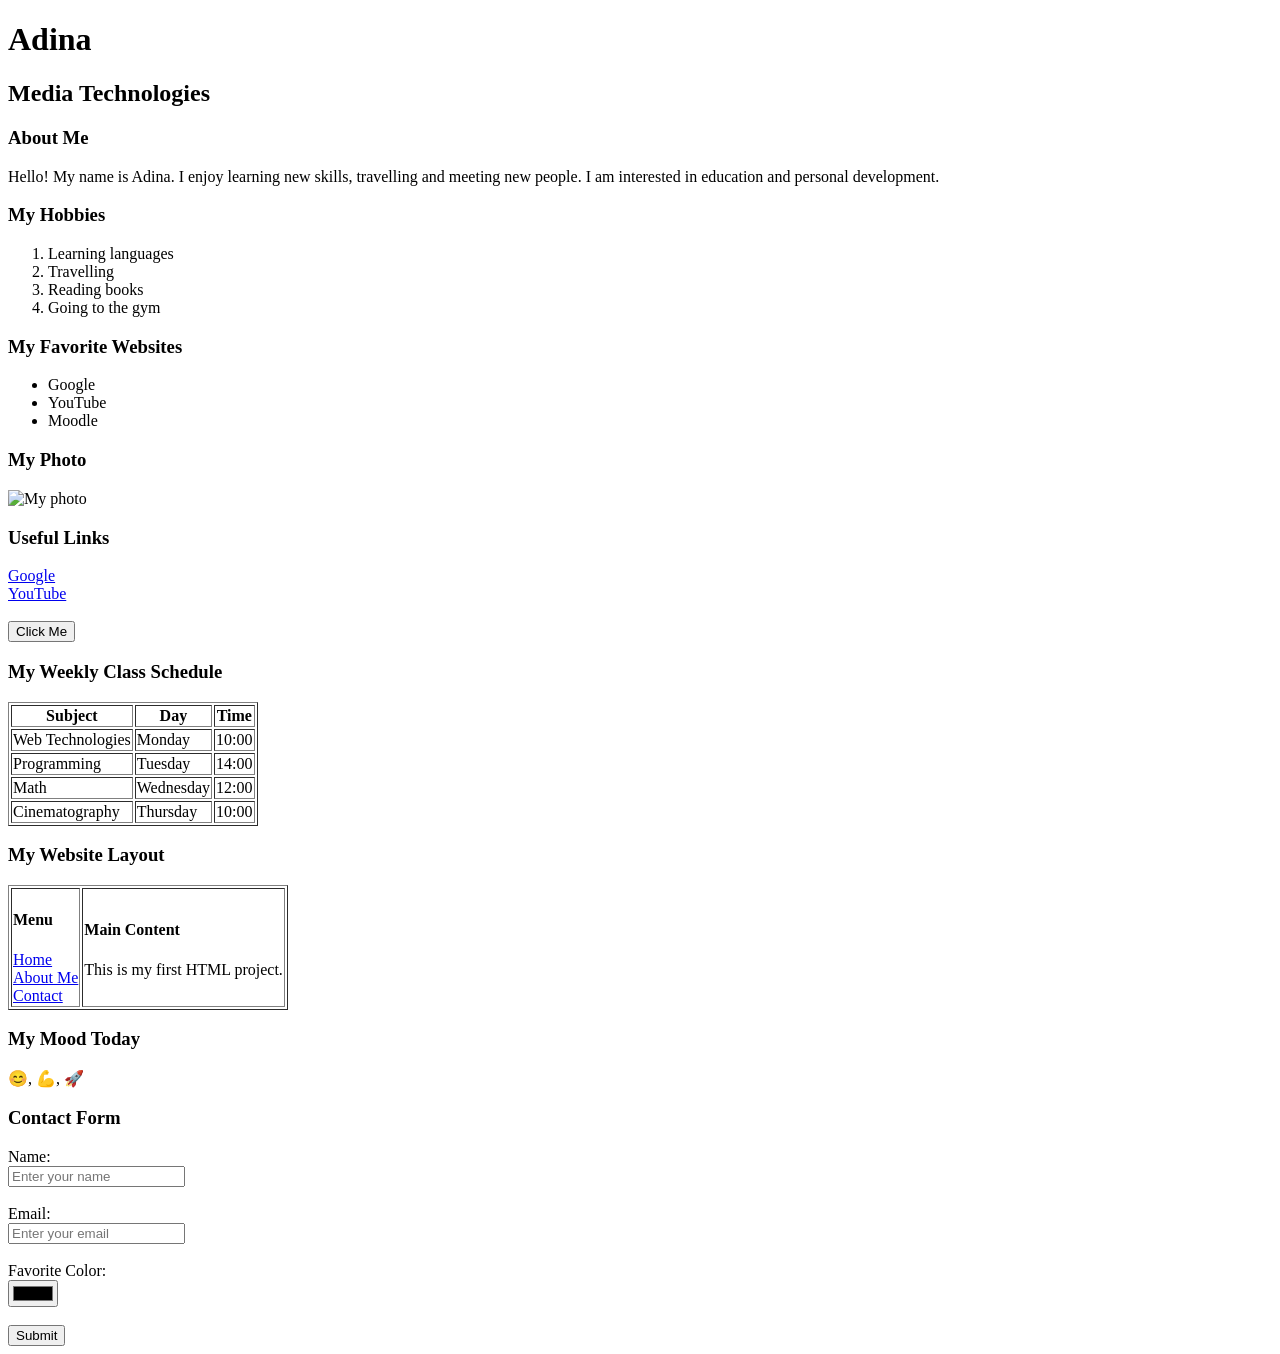
==== asik1/index.html @ bc2377dd "My first website" ====
<!DOCTYPE html>
<html>
<head>
    <title>My First Webpage</title>
</head>

<body>

    <h1>Adina</h1>
    <h2>Media Technologies</h2>
    <h3>About Me</h3>

    <p>
        Hello! My name is Adina. 
        I enjoy learning new skills, travelling and meeting new people.
        I am interested in education and personal development.
    </p>

    <h3>My Hobbies</h3>

    <ol>
        <li>Learning languages</li>
        <li>Travelling</li>
        <li>Reading books</li>
        <li>Going to the gym</li>
    </ol>

    <h3>My Favorite Websites</h3>

    <ul>
        <li>Google</li>
        <li>YouTube</li>
        <li>Moodle</li>
    </ul>



    <h3>My Photo</h3>

    <img src="C:\Users\abekb\Downloads\photo_5262485366525075343_y.jpg" alt="My photo" width="300">

    <h3>Useful Links</h3>

    <a href="https://www.google.com" target="_blank">
        Google
    </a>

    <br>

    <a href="https://www.youtube.com" target="_blank">
        YouTube
    </a>


    

    <br><br>

    <button>Click Me</button>




    <h3>My Weekly Class Schedule</h3>

    <table border="1">

        <tr>
            <th>Subject</th>
            <th>Day</th>
            <th>Time</th>
        </tr>

        <tr>
            <td>Web Technologies</td>
            <td>Monday</td>
            <td>10:00</td>
        </tr>

        <tr>
            <td>Programming</td>
            <td>Tuesday</td>
            <td>14:00</td>
        </tr>

        <tr>
            <td>Math</td>
            <td>Wednesday</td>
            <td>12:00</td>
        </tr>

        <tr>
            <td>Cinematography</td>
            <td>Thursday</td>
            <td>10:00</td>
        </tr>

    </table>




    <h3>My Website Layout</h3>

    <table border="1">

        <tr>
            <td>
                <h4>Menu</h4>

                <a href="#">Home</a>
                <br>
                <a href="#">About Me</a>
                <br>
                <a href="#">Contact</a>
            </td>

            <td>
                <h4>Main Content</h4>

                <p>
                    This is my first HTML project.
                </p>
            </td>
        </tr>

    </table>

    <h3>My Mood Today</h3>

    <p>
        😊, 💪, 🚀
    
    </p>


    <h3>Contact Form</h3>

    <form>

        <label>Name:</label>
        <br>

        <input type="text" placeholder="Enter your name">

        <br><br>

        <label>Email:</label>
        <br>

        <input type="email" placeholder="Enter your email">

        <br><br>

        <label>Favorite Color:</label>
        <br>

        <input type="color">

        <br><br>

        <button type="submit">Submit</button>

    </form>

</body>
</html>
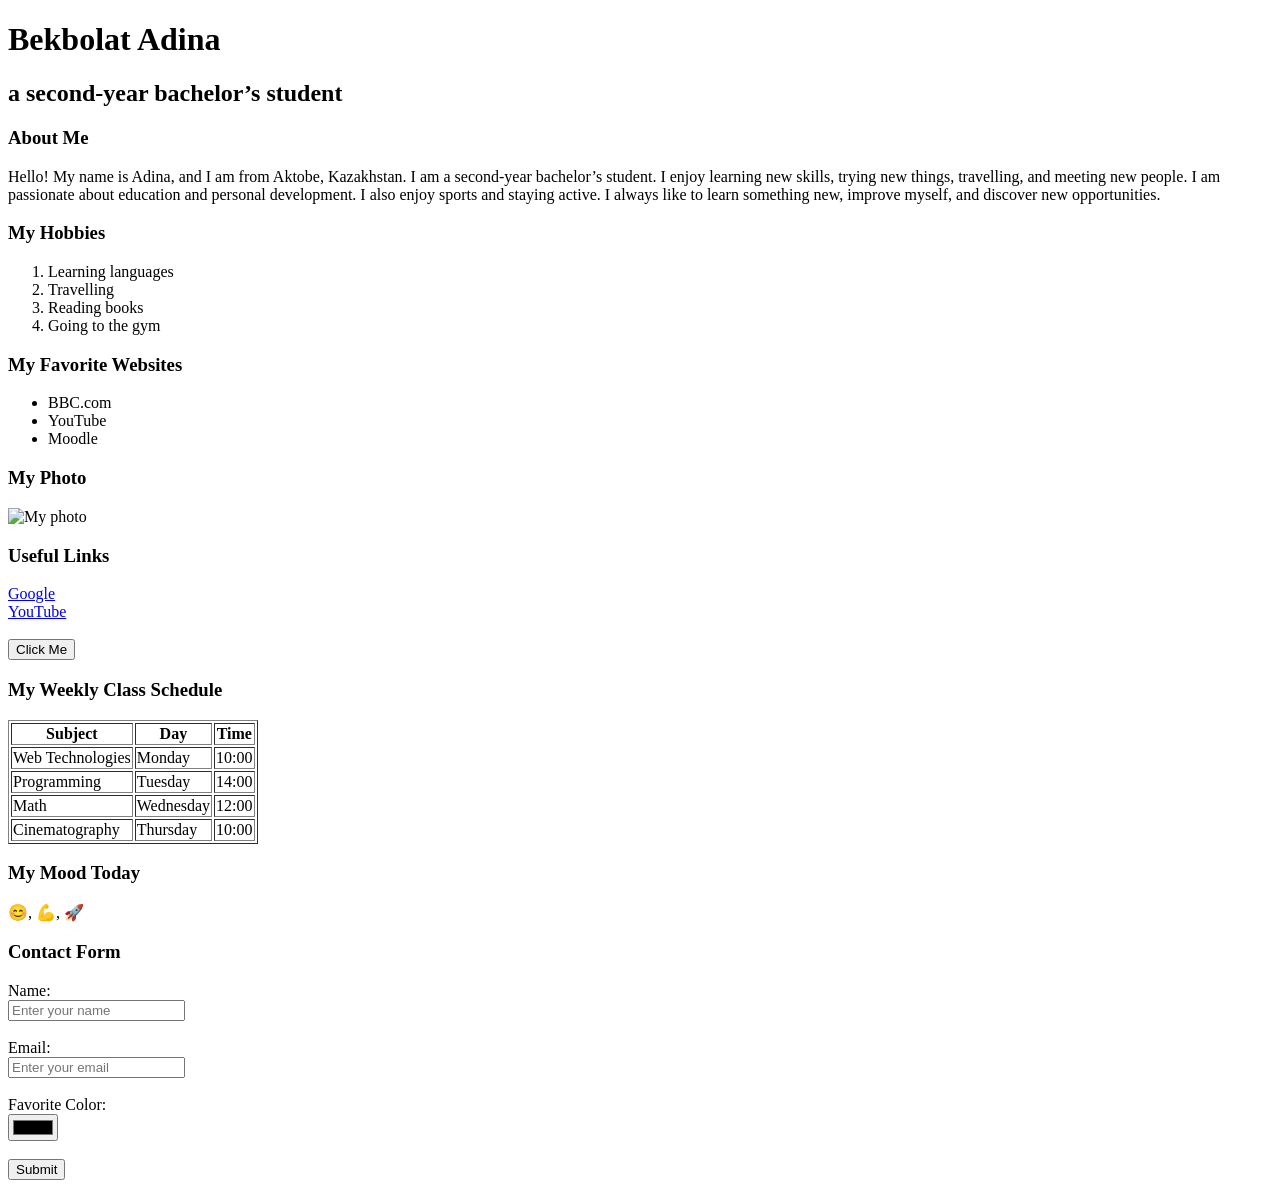
==== commit b1aaa7e7: "Update webpage" ====
--- a/asik1/index.html
+++ b/asik1/index.html
@@ -6,14 +6,16 @@
 
 <body>
 
-    <h1>Adina</h1>
-    <h2>Media Technologies</h2>
+    <h1>Bekbolat Adina</h1>
+    <h2>a second-year bachelor’s student</h2>
     <h3>About Me</h3>
 
     <p>
-        Hello! My name is Adina. 
-        I enjoy learning new skills, travelling and meeting new people.
-        I am interested in education and personal development.
+        Hello! My name is Adina, and I am from Aktobe, Kazakhstan.
+
+I am a second-year bachelor’s student. I enjoy learning new skills, trying new things, travelling, and meeting new people.
+
+I am passionate about education and personal development. I also enjoy sports and staying active. I always like to learn something new, improve myself, and discover new opportunities.
     </p>
 
     <h3>My Hobbies</h3>
@@ -28,7 +30,7 @@
     <h3>My Favorite Websites</h3>
 
     <ul>
-        <li>Google</li>
+        <li>BBC.com</li>
         <li>YouTube</li>
         <li>Moodle</li>
     </ul>
@@ -98,34 +100,6 @@
     </table>
 
 
-
-
-    <h3>My Website Layout</h3>
-
-    <table border="1">
-
-        <tr>
-            <td>
-                <h4>Menu</h4>
-
-                <a href="#">Home</a>
-                <br>
-                <a href="#">About Me</a>
-                <br>
-                <a href="#">Contact</a>
-            </td>
-
-            <td>
-                <h4>Main Content</h4>
-
-                <p>
-                    This is my first HTML project.
-                </p>
-            </td>
-        </tr>
-
-    </table>
-
     <h3>My Mood Today</h3>
 
     <p>
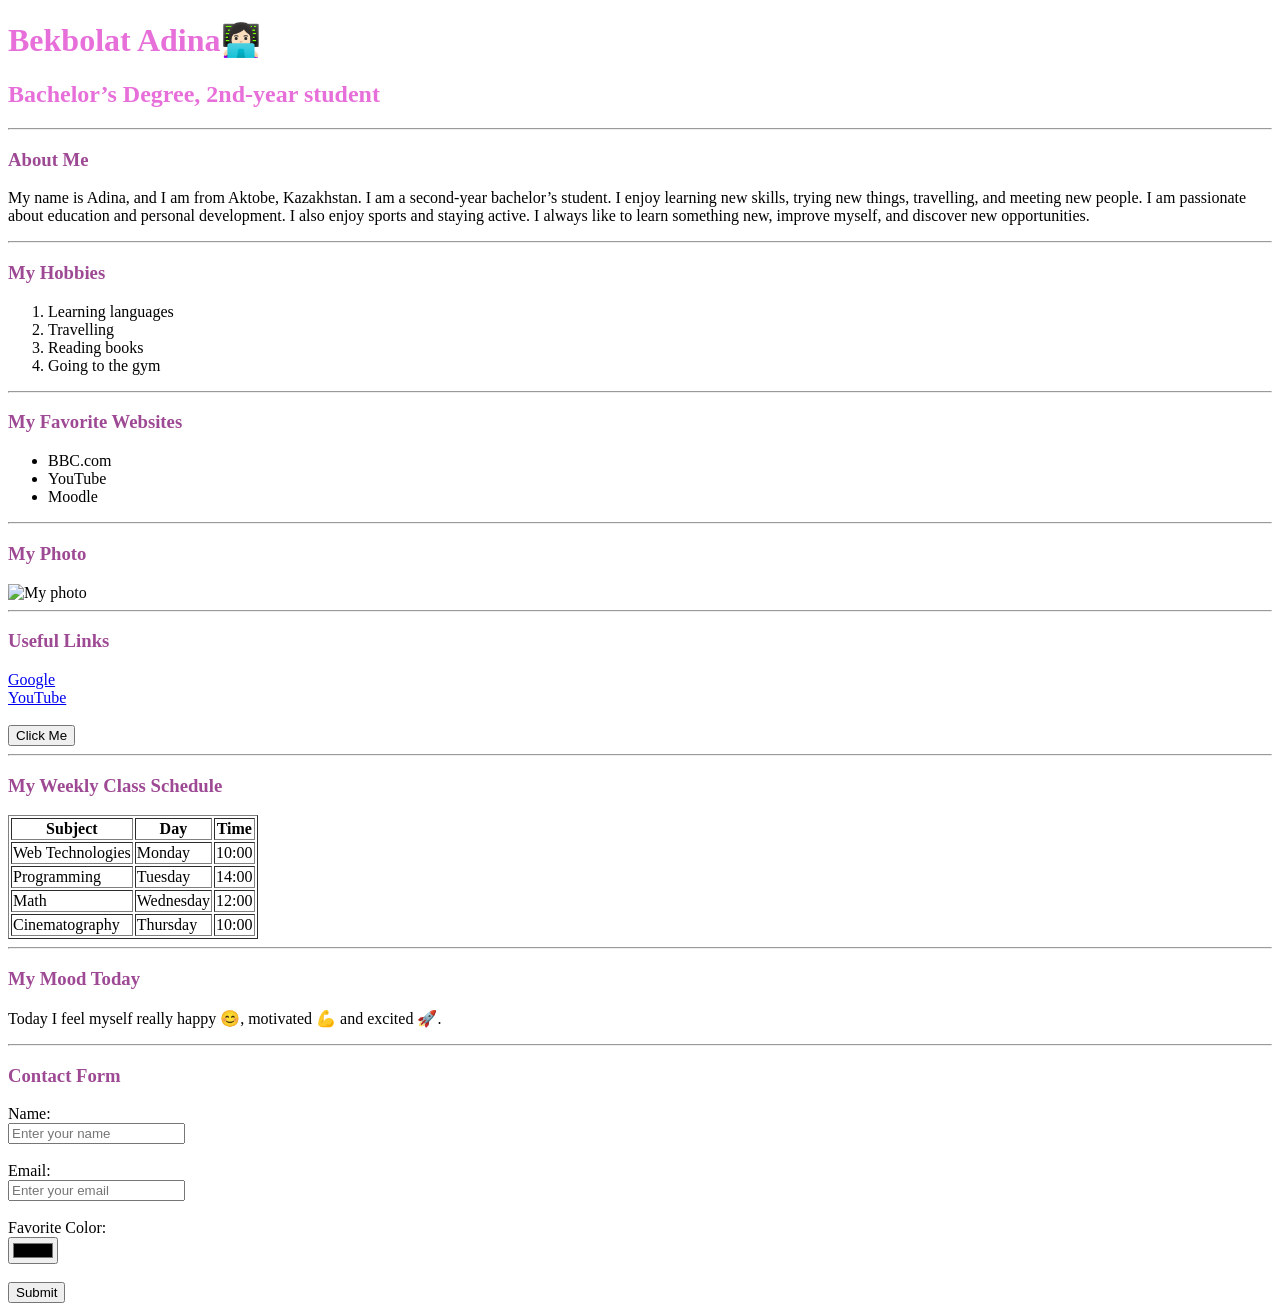
==== commit 3f2d2ece: "Update webpage" ====
--- a/asik1/index.html
+++ b/asik1/index.html
@@ -6,19 +6,21 @@
 
 <body>
 
-    <h1>Bekbolat Adina</h1>
-    <h2>a second-year bachelor’s student</h2>
-    <h3>About Me</h3>
-
-    <p>
-        Hello! My name is Adina, and I am from Aktobe, Kazakhstan.
+    <h1 style="color: #e76fd9;">Bekbolat Adina👩🏻‍💻</h1>
+    <h2 style="color: #e76fd9;"> Bachelor’s Degree, 2nd-year student </h2>
+    <hr>
+    <h3 style="color: #9e4994;">About Me</h3>
+<p >
+   
+        My name is Adina, and I am from Aktobe, Kazakhstan.
 
 I am a second-year bachelor’s student. I enjoy learning new skills, trying new things, travelling, and meeting new people.
 
 I am passionate about education and personal development. I also enjoy sports and staying active. I always like to learn something new, improve myself, and discover new opportunities.
     </p>
+    <hr>
 
-    <h3>My Hobbies</h3>
+    <h3 style="color: #9e4994;">My Hobbies</h3>
 
     <ol>
         <li>Learning languages</li>
@@ -26,8 +28,8 @@
         <li>Reading books</li>
         <li>Going to the gym</li>
     </ol>
-
-    <h3>My Favorite Websites</h3>
+<hr>
+    <h3 style="color: #9e4994;">My Favorite Websites</h3>
 
     <ul>
         <li>BBC.com</li>
@@ -35,13 +37,13 @@
         <li>Moodle</li>
     </ul>
 
+<hr>
 
-
-    <h3>My Photo</h3>
+    <h3 style="color: #9e4994;">My Photo</h3>
 
     <img src="C:\Users\abekb\Downloads\photo_5262485366525075343_y.jpg" alt="My photo" width="300">
-
-    <h3>Useful Links</h3>
+<hr>
+    <h3 style="color: #9e4994;">Useful Links</h3>
 
     <a href="https://www.google.com" target="_blank">
         Google
@@ -61,9 +63,9 @@
     <button>Click Me</button>
 
 
+<hr>
 
-
-    <h3>My Weekly Class Schedule</h3>
+    <h3 style="color: #9e4994;">My Weekly Class Schedule</h3>
 
     <table border="1">
 
@@ -98,17 +100,17 @@
         </tr>
 
     </table>
+<hr>
 
-
-    <h3>My Mood Today</h3>
+    <h3 style="color: #9e4994;">My Mood Today</h3>
 
     <p>
-        😊, 💪, 🚀
+        Today I feel myself really happy 😊, motivated 💪 and excited 🚀.
     
     </p>
+<hr>
 
-
-    <h3>Contact Form</h3>
+    <h3 style="color: #9e4994;">Contact Form</h3>
 
     <form>
 
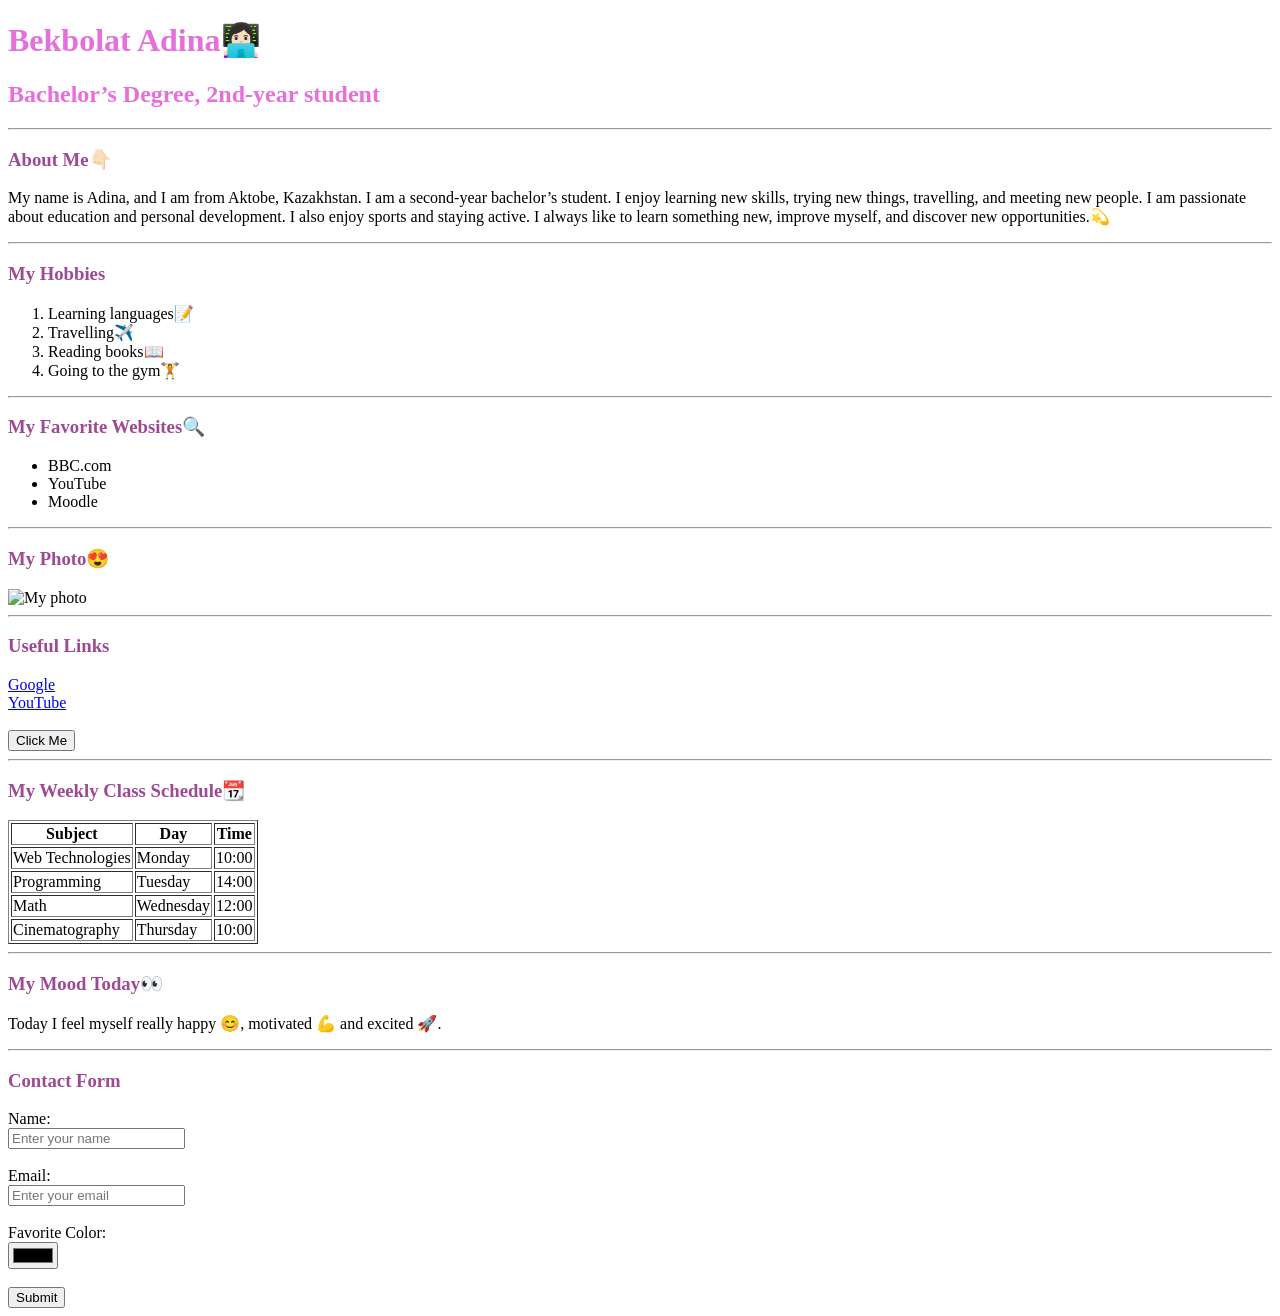
==== commit 095eb482: "Update webpage" ====
--- a/asik1/index.html
+++ b/asik1/index.html
@@ -9,27 +9,27 @@
     <h1 style="color: #e76fd9;">Bekbolat Adina👩🏻‍💻</h1>
     <h2 style="color: #e76fd9;"> Bachelor’s Degree, 2nd-year student </h2>
     <hr>
-    <h3 style="color: #9e4994;">About Me</h3>
+    <h3 style="color: #9e4994;">About Me👇🏻</h3>
 <p >
    
         My name is Adina, and I am from Aktobe, Kazakhstan.
 
 I am a second-year bachelor’s student. I enjoy learning new skills, trying new things, travelling, and meeting new people.
 
-I am passionate about education and personal development. I also enjoy sports and staying active. I always like to learn something new, improve myself, and discover new opportunities.
+I am passionate about education and personal development. I also enjoy sports and staying active. I always like to learn something new, improve myself, and discover new opportunities.💫
     </p>
     <hr>
 
     <h3 style="color: #9e4994;">My Hobbies</h3>
 
     <ol>
-        <li>Learning languages</li>
-        <li>Travelling</li>
-        <li>Reading books</li>
-        <li>Going to the gym</li>
+        <li>Learning languages📝</li>
+        <li>Travelling✈️</li>
+        <li>Reading books📖</li>
+        <li>Going to the gym🏋️</li>
     </ol>
 <hr>
-    <h3 style="color: #9e4994;">My Favorite Websites</h3>
+    <h3 style="color: #9e4994;">My Favorite Websites🔍</h3>
 
     <ul>
         <li>BBC.com</li>
@@ -39,7 +39,7 @@
 
 <hr>
 
-    <h3 style="color: #9e4994;">My Photo</h3>
+    <h3 style="color: #9e4994;">My Photo😍</h3>
 
     <img src="C:\Users\abekb\Downloads\photo_5262485366525075343_y.jpg" alt="My photo" width="300">
 <hr>
@@ -65,7 +65,7 @@
 
 <hr>
 
-    <h3 style="color: #9e4994;">My Weekly Class Schedule</h3>
+    <h3 style="color: #9e4994;">My Weekly Class Schedule📆</h3>
 
     <table border="1">
 
@@ -102,7 +102,7 @@
     </table>
 <hr>
 
-    <h3 style="color: #9e4994;">My Mood Today</h3>
+    <h3 style="color: #9e4994;">My Mood Today👀</h3>
 
     <p>
         Today I feel myself really happy 😊, motivated 💪 and excited 🚀.
